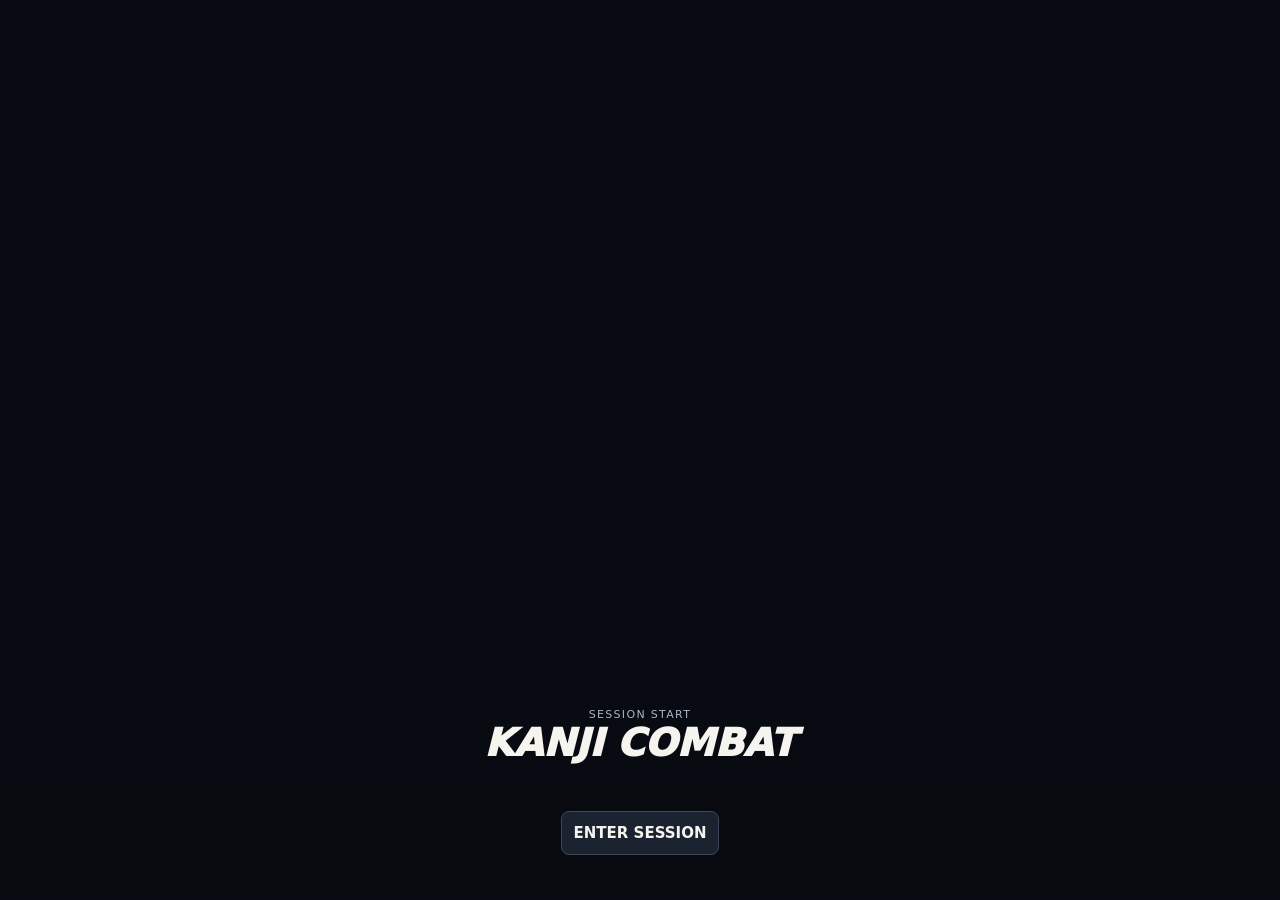
==== kanji-combat/web/index.html @ 8c8c6257 "Implement standalone Kanji Combat app" ====
<!doctype html><html lang="en"><head><meta charset="utf-8"><meta name="viewport" content="width=device-width, initial-scale=1,viewport-fit=cover"><meta name="theme-color" content="#0b0e15"><title>KANJI COMBAT</title><style>
*{box-sizing:border-box}body{margin:0;background:#0a0d13;color:#f5f4ee;font:15px system-ui,sans-serif}main{max-width:680px;margin:auto;padding:16px 18px 100px}button,input{font:inherit}button{cursor:pointer;color:inherit;background:#1b2230;border:1px solid #3c4859;border-radius:8px;padding:12px;font-weight:750}button:active{transform:scale(.97)}button:disabled{opacity:.45}header,.row,.entry{display:flex;align-items:center;justify-content:space-between;gap:9px}header{margin:6px 0 16px}.brand{font-size:24px;font-weight:950;font-style:italic;letter-spacing:-1px}.gold{color:#eac47e}.muted{color:#aebaca;line-height:1.6}.tiny{font-size:11px;letter-spacing:.12em;color:#aab5c5}.hero{position:relative;height:clamp(300px,47vh,480px);overflow:hidden;border:1px solid #3d4959;border-radius:12px;background:radial-gradient(ellipse at top,#334962,#0b111c 75%);isolation:isolate}.hero img,.intro img{position:absolute;width:100%;height:100%;object-fit:cover;object-position:center 38%;z-index:-1}.hero:after{content:'';position:absolute;inset:0;background:linear-gradient(0deg,#080a0f 2%,transparent 80%);z-index:-1}.copy{position:absolute;bottom:20px;left:20px;right:20px}.copy h1{font-size:clamp(27px,6.5vw,40px);line-height:1.08;letter-spacing:-1px;margin:9px 0}.fight{display:block;width:100%;margin:16px 0;padding:20px 10px;border-radius:0;background:linear-gradient(110deg,#c62e3f,#941b2c);border:1px solid #fe6776;font-size:clamp(20px,5vw,28px);font-weight:950;font-style:italic;text-transform:uppercase;clip-path:polygon(3% 0,100% 0,97% 100%,0 100%)}.bar{height:5px;background:#293341;margin:12px 0;border-radius:5px;overflow:hidden}.bar i{display:block;background:#eac47e;height:100%}.card{background:#121923;border:1px solid #2f3b4b;border-radius:12px;padding:18px;margin:15px 0}.card h2{font-size:14px;color:#eac47e;letter-spacing:.05em;margin:0 0 10px}.center{text-align:center}.word{font-size:clamp(48px,14vw,82px);font-weight:800;text-align:center;margin:15px 0;line-height:1.2}.reading{font-size:22px;color:#cfdef0}.meaning{font-size:25px;font-weight:800;margin:14px 0}.line{height:1px;background:#2d3746;margin:17px 0}.jp{font-size:22px;line-height:1.9}ruby rt{font-size:.55em;color:#b0c3dd}.chain{background:#1b2330;border-left:3px solid #eac47e;padding:11px;margin:10px 0}.chain strong{font-size:25px;color:#eac47e}.row button{flex:1}.entry{padding:12px 0;border-bottom:1px solid #293441}.entry b{font-size:24px}nav{position:fixed;bottom:0;left:0;right:0;z-index:5;display:flex;padding:10px 7px calc(10px + env(safe-area-inset-bottom));background:#111722f7;border-top:1px solid #334050}nav button{flex:1;border:0;background:transparent;font-size:12px;color:#b6c0ce}nav button.active{background:#252e3b;color:#eac47e}.hide{display:none!important}.intro{position:fixed;inset:0;z-index:50;background:#080b12;isolation:isolate;display:grid;place-items:center;overflow:hidden}.intro img{animation:reveal 1.8s both}.intro:after{content:'';position:absolute;inset:0;z-index:-1;background:linear-gradient(0deg,#080a10b0,transparent 60%)}.slash{position:absolute;height:5px;width:150%;background:#fff;box-shadow:0 0 30px white;top:48%;animation:slash .8s .1s both}.introtext{position:absolute;bottom:15%;text-align:center;animation:rise 1.2s .35s both}.introtext b{font-size:38px;font-weight:950;font-style:italic}.intro button{position:absolute;bottom:5%}.hit{animation:hit .4s}input[type=date]{background:#202a38;color:white;border:1px solid #455268;padding:9px;border-radius:7px}input[type=file]{max-width:100%;margin:8px 0}a{color:#eac47e}@keyframes reveal{from{opacity:0;transform:scale(1.2);filter:brightness(2)}to{opacity:1;transform:scale(1);filter:brightness(1)}}@keyframes slash{from{transform:rotate(-18deg) translateX(-110%)}to{transform:rotate(-18deg) translateX(110%);opacity:0}}@keyframes rise{from{opacity:0;transform:translateY(20px)}to{opacity:1;transform:none}}@keyframes hit{from{filter:brightness(2);transform:translateX(-4px)}to{filter:brightness(1);transform:none}}@media(prefers-reduced-motion:reduce){*{animation-duration:.01s!important}}
</style></head><body><div id="intro" class="intro"><img id="splash" alt=""><div class="slash"></div><div class="introtext"><div class="tiny gold">SESSION START</div><b>KANJI COMBAT</b></div><button id="enter">ENTER SESSION</button></div><main><header><div class="brand">KANJI <span class="gold">COMBAT</span></div><button id="sound">SOUND ON</button></header><section id="home"><div class="hero"><img id="portrait" alt=""><div class="copy"><div class="tiny gold">JLPT N5 / EVENING SESSION</div><h1 id="welcome"></h1><div class="tiny" id="session"></div></div></div><button id="gen" class="fight" disabled>Generate the word</button><div class="row"><div><b id="progress"></b><div class="tiny">WORDS ENCOUNTERED</div></div><div class="center"><b id="count"></b><div class="tiny">TODAY</div></div></div><div class="bar"><i id="bar"></i></div><div id="status" class="muted"></div><div id="lesson"></div><button id="finish" style="width:100%;margin-top:16px">GENERATE THE LIST / FINISH SESSION</button></section><section id="log" class="hide"><div class="card"><h2>SESSION ARCHIVE</h2><input type="date" id="date"><div id="list"></div><div class="row" style="margin-top:15px"><button id="export">EXPORT LIST</button><button id="review">REVIEW THIS DAY</button></div></div></section><section id="settings" class="hide"><div class="card"><h2>PERSONAL MEDIA</h2><p class="muted">Import Feitan and the battle-start sound once. Files stay on your device.</p><label>Opening image <input type="file" id="image" accept="image/*"></label><label>Battle sound <input type="file" id="audio" accept="audio/*"></label><p id="mediaStatus" class="muted"></p><button id="replay">REPLAY INTRO</button></div><div class="card"><h2>DATA & PROGRESS</h2><p class="muted">OpenJLPT (CC BY-SA 4.0), JMdict, Waller, Tatoeba. N5 is an estimate, not an official fixed list. <a href="https://github.com/evanclan/OpenJLPT">Data source and attribution</a>.</p><button id="backup">EXPORT BACKUP</button><p>Restore backup <input type="file" id="restore" accept=".json,application/json"></p></div></section></main><nav><button data-page="home" class="active">TRAIN</button><button data-page="log">SESSION LOG</button><button data-page="settings">SETTINGS</button></nav><audio id="battle" preload="auto"></audio><script src="words.js"></script><script>
const $=id=>document.getElementById(id), esc=s=>String(s??'').replace(/[&<>"']/g,c=>({'&':'&amp;','<':'&lt;','>':'&gt;','"':'&quot;',"'":'&#39;'}[c])), chars=s=>[...new Set((s||'').match(/[\p{Script=Han}]/gu)||[])], key='kc-progress-v1', fresh=()=>({events:[],ratings:{},sound:true});let state;try{state=JSON.parse(localStorage.getItem(key))||fresh()}catch{state=fresh()}if(!Array.isArray(state.events)||!state.ratings)state=fresh();
let words=window.KC_WORDS||[], kanji=window.KC_KANJI||{}, current=null, prior=[], queue=[], mode='new';
const save=()=>{try{localStorage.setItem(key,JSON.stringify(state))}catch{$('status').textContent='Storage unavailable. Export a backup.'}}, day=(d=new Date())=>[d.getFullYear(),String(d.getMonth()+1).padStart(2,'0'),String(d.getDate()).padStart(2,'0')].join('-'), today=()=>state.events.filter(e=>e.day===day()), find=id=>words.find(w=>w.id===id);
function label(s){let d=new Date(s+'T12:00:00'),n=d.getDate();return n+(n>=11&&n<=13?'th':({1:'st',2:'nd',3:'rd'}[n%10]||'th'))+' '+d.toLocaleString('en',{month:'long'})}
function stats(){let n=new Set(state.events.map(e=>e.id)).size;$('welcome').textContent='Welcome to the evening workout of '+label(day())+'.';$('session').textContent='SESSION '+day()+' / BUILD YOUR VOCABULARY';$('progress').textContent=n+' / '+words.length;$('count').textContent=new Set(today().map(e=>e.id)).size;$('bar').style.width=(words.length?Math.min(100,100*n/words.length):0)+'%';$('sound').textContent=state.sound?'SOUND ON':'SOUND OFF'}
function page(p){for(const id of ['home','log','settings'])$(id).classList.toggle('hide',p!==id);document.querySelectorAll('[data-page]').forEach(b=>b.classList.toggle('active',b.dataset.page===p));if(p==='log')list();window.scrollTo(0,0)}
const custom={'行く':['{私|わたし}は{学校|がっこう}に{行|い}きます。','I go to school.','Destination + に or へ. 行く → 行きます; te-form 行って. 行 is read い here.'],'飛行機':['{飛行機|ひこうき}で{日本|にほん}へ{行|い}きます。','I go to Japan by plane.','Means of transport + で. 行 is read こう here, but い in 行く.'],'食べる':['{毎朝|まいあさ}パンを{食|た}べます。','I eat bread every morning.','Object + を. 食べる → 食べます.'],'飲む':['{水|みず}を{飲|の}みます。','I drink water.','Object + を. 飲む → 飲みます.'],'学校':['{学校|がっこう}に{行|い}きます。','I go to school.','Destination + に.'],'見る':['テレビを{見|み}ます。','I watch television.','Object + を. 見る → 見ます.']};
function pos(w){let a=w.pos||[];return a.includes('v1')?'Ichidan verb':a.some(x=>x.startsWith('v5'))?'Godan verb':a.includes('vs')?'Suru verb':a.includes('adj-i')?'I-adjective':a.includes('adj-na')?'Na-adjective':a.includes('adv')?'Adverb':a.includes('prt')?'Particle':a.includes('n')?'Noun':a.includes('num')?'Number':'Vocabulary'}
function note(w){if(custom[w.word])return custom[w.word][2];return {'Ichidan verb':'Remove final る and add ます for the polite form. Notice the particle before the verb.','Godan verb':'Change the final u-row kana to its i-row equivalent and add ます for polite speech. Notice the particle used in context.','Suru verb':'Use する for the action; polite します.','I-adjective':'Directly modifies a noun. Negative normally changes final い to くない (いい is an exception).','Na-adjective':'Use な before a noun or です in a polite predicate.','Noun':'Nouns do not conjugate. Particles mark their role; です makes a polite noun predicate.','Adverb':'Modifies a verb, adjective or sentence. Notice its placement.'}[pos(w)]||'Read the kana aloud and study the word in its sentence.'}
function ruby(s){return esc(s).replace(/\{([^{}|]+)\|([^{}]+)\}/g,'<ruby>$1<rt>$2</rt></ruby>')}function plain(s){return s.replace(/\{([^{}|]+)\|[^{}]+\}/g,'$1')}
function speak(s){if(window.AndroidVoice){AndroidVoice.speak(s);return}if(window.speechSynthesis){let u=new SpeechSynthesisUtterance(s);u.lang='ja-JP';u.rate=.85;speechSynthesis.cancel();speechSynthesis.speak(u)}}
function pick(){if(queue.length){mode='review';return queue.shift()}const seen=new Set(state.events.map(e=>e.id)),unseen=words.filter(w=>!seen.has(w.id)),due=words.filter(w=>seen.has(w.id)&&!today().some(e=>e.id===w.id)&&(state.ratings[w.id]?.due||'')<=day());if(due.length&&(!unseen.length||Math.random()<.2)){mode='review';return due[Math.floor(Math.random()*due.length)]}mode=unseen.length?'new':'review';let pool=unseen.length?unseen:words;const recent=new Set(today().slice(-3).flatMap(e=>chars(e.word))),linked=pool.filter(w=>chars(w.word).some(c=>recent.has(c)));if(linked.length&&Math.random()<.35)pool=linked;return pool[Math.floor(Math.random()*pool.length)]}
function learn(w){if(!w)return;current=w;prior=state.events.slice();state.events.push({id:w.id,word:w.word,reading:w.reading,romaji:w.romaji,meanings:w.meanings,day:day(),at:new Date().toISOString(),mode});save();stats();render();$('lesson').scrollIntoView({behavior:'smooth',block:'start'})}
function render(){let w=current,old=prior.filter(e=>e.id===w.id),cs=chars(w.word),prev=c=>prior.filter(e=>chars(e.word).includes(c)),x=custom[w.word],ex=x?{ja:plain(x[0]),furigana:x[0],en:x[1]}:(w.examples||[])[0],alts=w.other_forms||[];$('lesson').innerHTML='<article class="card hit"><div class="row"><span class="tiny gold">JLPT N5 · '+esc(pos(w))+'</span><span class="tiny">'+(old.length?'REVIEW #'+(old.length+1):'NEW WORD')+'</span></div><div class="word">'+[...w.word].map(c=>prev(c).length&&cs.includes(c)?'<span class="gold">'+esc(c)+'</span>':esc(c)).join('')+'</div><div class="center reading">'+esc(w.reading)+'</div><div class="center muted roman">'+esc(w.romaji)+'</div><div class="center meaning">'+esc(w.meanings.join(' · '))+'</div><div class="row"><button id="hear">HEAR WORD</button><button id="test">TEST YOURSELF</button></div><div id="quiz"></div>'+(alts.length?'<p class="muted">Also written: '+esc(alts.join(' / '))+'</p>':'')+'<div class="line"></div><h2>CONTEXT / EXAMPLE</h2>'+(ex?'<div class="jp">'+ruby(ex.furigana||ex.ja)+'</div><p>'+esc(ex.en)+'</p><button id="hearEx">HEAR SENTENCE</button>':'<p class="muted">No verified example available for this entry.</p>')+'<div class="line"></div><h2>GRAMMAR INSIGHT</h2><p class="muted">'+esc(note(w))+'</p><div class="line"></div><h2>KANJI MEMORY CHAIN</h2>'+(!cs.length?'<p class="muted">Kana-only spelling.</p>':cs.map(c=>{let v=prev(c),d=kanji[c],first=v[0],last=v[v.length-1],related=words.filter(z=>z.id!==w.id&&chars(z.word).includes(c)).slice(0,3);return '<div class="chain"><strong>'+esc(c)+'</strong> · '+(v.length?'Encounter #'+(v.length+1):'First encounter')+(d?'<p class="muted">'+esc(d.meanings.join(', '))+'<br>On: '+esc(d.onyomi.join(' / '))+' · Kun: '+esc(d.kunyomi.join(' / '))+'</p>':'')+(first?'<p>First: '+esc(first.word)+' ('+esc(first.reading)+') · '+label(first.day)+'<br>Last: '+esc(last.word)+' · '+label(last.day)+'</p>':'')+(related.length?'<p class="muted">Related: '+related.map(z=>esc(z.word)+' ('+esc(z.reading)+') — '+esc(z.meanings[0])).join(' · ')+'</p>':'')+'<div class="tiny">Same kanji may have different readings.</div></div>'}).join(''))+'<div class="line"></div><div class="row"><button id="again">NEED REVIEW</button><button id="known">I GOT IT</button></div><p id="rated" class="tiny"></p></article>';$('hear').onclick=()=>speak(w.reading);if(ex)$('hearEx').onclick=()=>speak(ex.ja);$('test').onclick=()=>{let a=$('lesson').querySelectorAll('.reading,.roman,.meaning');a.forEach(z=>z.style.visibility='hidden');$('quiz').innerHTML='<div class="chain">Recall the reading and meaning.<button id="reveal" style="display:block;margin-top:9px">REVEAL ANSWER</button></div>';$('reveal').onclick=()=>{a.forEach(z=>z.style.visibility='visible');$('quiz').innerHTML=''}};$('again').onclick=()=>rate(false);$('known').onclick=()=>rate(true)}
function rate(ok){let r=state.ratings[current.id]||{level:0};r.level=ok?Math.min(5,r.level+1):0;let d=new Date();d.setDate(d.getDate()+[1,2,4,7,14,30][r.level]);r.due=day(d);state.ratings[current.id]=r;save();$('rated').textContent='Saved · next review '+r.due;$('known').disabled=$('again').disabled=true}
function selected(){return [...new Map(state.events.filter(e=>e.day===$('date').value).map(e=>[e.id,e])).values()]}function list(){let rows=selected(),all=state.events.filter(e=>e.day===$('date').value);$('list').innerHTML='<h3>'+label($('date').value)+' · '+rows.length+' words</h3><p class="muted">'+all.length+' encounters · '+new Set(all.flatMap(e=>chars(e.word))).size+' unique kanji</p>'+rows.map(e=>'<div class="entry"><div><b>'+esc(e.word)+'</b><div class="muted">'+esc(e.reading)+' · '+esc(e.romaji)+'</div><div>'+esc(e.meanings.join(' · '))+'</div></div><button data-id="'+esc(e.id)+'">REVIEW</button></div>').join('');$('list').querySelectorAll('[data-id]').forEach(b=>b.onclick=()=>{mode='review';page('home');learn(find(b.dataset.id))})}
function exportFile(name,text,type){if(window.AndroidVoice){AndroidVoice.exportText(name,text,type);return}let a=document.createElement('a');a.href=URL.createObjectURL(new Blob([text],{type}));a.download=name;a.click();setTimeout(()=>URL.revokeObjectURL(a.href),2000)}
function mediaDB(){return new Promise((ok,no)=>{let r=indexedDB.open('kc-media',1);r.onupgradeneeded=()=>r.result.createObjectStore('media');r.onsuccess=()=>ok(r.result);r.onerror=no})}async function mediaGet(k){let d=await mediaDB();return new Promise((ok,no)=>{let q=d.transaction('media').objectStore('media').get(k);q.onsuccess=()=>{d.close();ok(q.result)};q.onerror=no})}async function mediaPut(k,f){let d=await mediaDB();return new Promise((ok,no)=>{let t=d.transaction('media','readwrite');t.objectStore('media').put(f,k);t.oncomplete=()=>{d.close();ok()};t.onerror=no})}
function mediaSet(k,url){if(k==='image'){$('portrait').src=url;$('splash').src=url}else $('battle').src=url}async function mediaLoad(){for(const k of ['image','audio']){try{let f=await mediaGet(k);if(f){mediaSet(k,URL.createObjectURL(f));continue}}catch{}mediaSet(k,k==='image'?(window.KC_IMAGE||'feitan.png'):(window.KC_AUDIO||'battle.wav'))}}
function play(){if(state.sound){$('battle').currentTime=0;$('battle').play().catch(()=>{})}}let timer;function opening(){clearTimeout(timer);$('intro').classList.remove('hide');play();timer=setTimeout(()=>$('intro').classList.add('hide'),2300)}$('enter').onclick=()=>{play();$('intro').classList.add('hide')};$('replay').onclick=opening;$('sound').onclick=()=>{state.sound=!state.sound;save();stats();if(!state.sound)$('battle').pause()};$('gen').onclick=()=>learn(pick());$('finish').onclick=()=>{$('date').value=day();page('log')};$('date').value=day();$('date').onchange=list;$('export').onclick=()=>exportFile('kanji-combat-'+$('date').value+'.txt',selected().map((e,i)=>(i+1)+'. '+e.word+' | '+e.reading+' | '+e.romaji+' | '+e.meanings.join('; ')).join('\n'),'text/plain');$('review').onclick=()=>{queue=selected().map(e=>find(e.id)).filter(Boolean);if(queue.length){page('home');learn(pick())}};document.querySelectorAll('[data-page]').forEach(b=>b.onclick=()=>page(b.dataset.page));$('backup').onclick=()=>exportFile('kanji-combat-backup.json',JSON.stringify(state,null,2),'application/json');$('restore').onchange=async e=>{try{let v=JSON.parse(await e.target.files[0].text());if(!Array.isArray(v.events)||!v.ratings)throw Error();state=v;save();stats();alert('Restored.')}catch{alert('Invalid backup.')}};for(const k of ['image','audio'])$(k).onchange=async e=>{let f=e.target.files[0];if(!f)return;try{await mediaPut(k,f);mediaSet(k,URL.createObjectURL(f));$('mediaStatus').textContent='Saved '+f.name}catch{$('mediaStatus').textContent='Could not save media.'}};for(const k of ['portrait','splash']){$(k).onerror=()=>$(k).style.display='none';$(k).onload=()=>$(k).style.display='block'}
stats();$('gen').disabled=!words.length;$('status').textContent=words.length?words.length+' N5 words · offline study pool':'Word bank not loaded.';mediaLoad().then(opening);document.addEventListener('visibilitychange',()=>{if(!document.hidden)stats()});
</script></body></html>
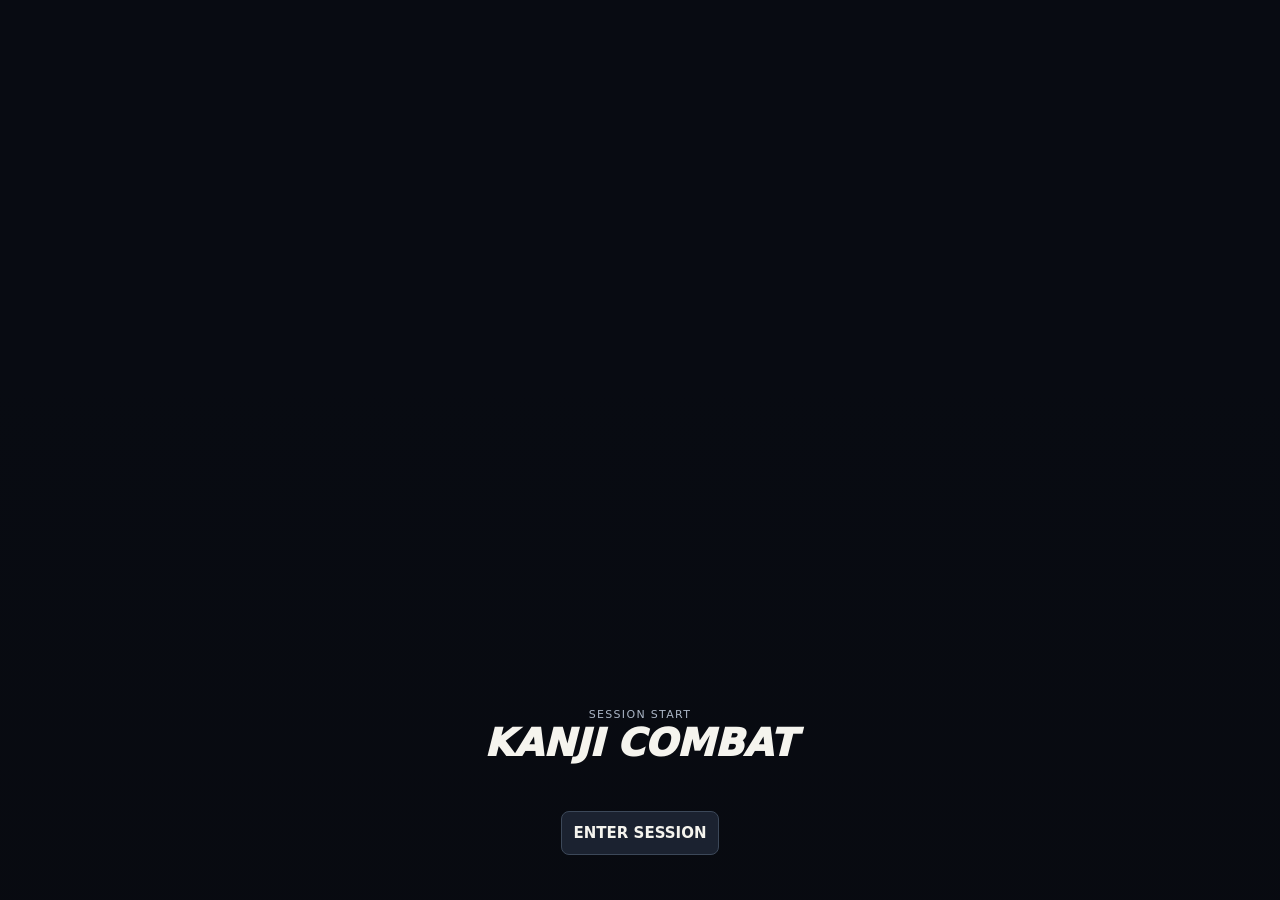
==== commit f360f892: "Complete every word's context, improve conjugation and audio intro" ====
--- a/kanji-combat/web/index.html
+++ b/kanji-combat/web/index.html
@@ -8,18 +8,19 @@
 function stats(){let n=new Set(state.events.map(e=>e.id)).size;$('welcome').textContent='Welcome to the evening workout of '+label(day())+'.';$('session').textContent='SESSION '+day()+' / BUILD YOUR VOCABULARY';$('progress').textContent=n+' / '+words.length;$('count').textContent=new Set(today().map(e=>e.id)).size;$('bar').style.width=(words.length?Math.min(100,100*n/words.length):0)+'%';$('sound').textContent=state.sound?'SOUND ON':'SOUND OFF'}
 function page(p){for(const id of ['home','log','settings'])$(id).classList.toggle('hide',p!==id);document.querySelectorAll('[data-page]').forEach(b=>b.classList.toggle('active',b.dataset.page===p));if(p==='log')list();window.scrollTo(0,0)}
 const custom={'行く':['{私|わたし}は{学校|がっこう}に{行|い}きます。','I go to school.','Destination + に or へ. 行く → 行きます; te-form 行って. 行 is read い here.'],'飛行機':['{飛行機|ひこうき}で{日本|にほん}へ{行|い}きます。','I go to Japan by plane.','Means of transport + で. 行 is read こう here, but い in 行く.'],'食べる':['{毎朝|まいあさ}パンを{食|た}べます。','I eat bread every morning.','Object + を. 食べる → 食べます.'],'飲む':['{水|みず}を{飲|の}みます。','I drink water.','Object + を. 飲む → 飲みます.'],'学校':['{学校|がっこう}に{行|い}きます。','I go to school.','Destination + に.'],'見る':['テレビを{見|み}ます。','I watch television.','Object + を. 見る → 見ます.']};
+Object.assign(custom,{"あれ":["あれは{何|なん}ですか。","What is that over there?","あれ points to something far from both speaker and listener."],"いいえ":["いいえ、{学生|がくせい}ではありません。","No, I am not a student.","A polite negative answer to a yes/no question."],"ここ":["ここは{学校|がっこう}です。","This is a school.","ここ means here; そこ means there near the listener; あそこ means over there."],"コップ":["コップに{水|みず}があります。","There is water in the glass.","Use に for the location where something exists."],"その":["その{本|ほん}は{私|わたし}のです。","That book is mine.","その must come before a noun, unlike それ."],"どう":["お{仕事|しごと}はどうですか。","How is work?","どう asks how something is or how something happens."],"どれ":["あなたのかばんはどれですか。","Which one is your bag?","どれ asks which one of three or more options; どの must precede a noun."],"パン":["パンを{食|た}べます。","I eat bread.","Use を to mark the direct object."],"フォーク":["フォークで{食|た}べます。","I eat with a fork.","Use で to indicate the instrument used."],"零":["{零|れい}から{始|はじ}めます。","I start from zero.","から marks the starting point. ゼロ is also common."],"来る":["{明日|あした}、{友達|ともだち}が{来|き}ます。","My friend will come tomorrow.","Irregular verb: 来る (くる) → 来ます (きます) → 来て (きて)."],"する":["{毎日|まいにち}{運動|うんどう}をします。","I exercise every day.","Irregular verb: する → します → して. Use を with the activity."]});
 function pos(w){let a=w.pos||[];return a.includes('v1')?'Ichidan verb':a.some(x=>x.startsWith('v5'))?'Godan verb':a.includes('vs')?'Suru verb':a.includes('adj-i')?'I-adjective':a.includes('adj-na')?'Na-adjective':a.includes('adv')?'Adverb':a.includes('prt')?'Particle':a.includes('n')?'Noun':a.includes('num')?'Number':'Vocabulary'}
-function note(w){if(custom[w.word])return custom[w.word][2];return {'Ichidan verb':'Remove final る and add ます for the polite form. Notice the particle before the verb.','Godan verb':'Change the final u-row kana to its i-row equivalent and add ます for polite speech. Notice the particle used in context.','Suru verb':'Use する for the action; polite します.','I-adjective':'Directly modifies a noun. Negative normally changes final い to くない (いい is an exception).','Na-adjective':'Use な before a noun or です in a polite predicate.','Noun':'Nouns do not conjugate. Particles mark their role; です makes a polite noun predicate.','Adverb':'Modifies a verb, adjective or sentence. Notice its placement.'}[pos(w)]||'Read the kana aloud and study the word in its sentence.'}
+function note(w){if(custom[w.word])return custom[w.word][2];const p=pos(w),a=w.pos||[],tail=w.word.slice(-1),row={'う':'い','く':'き','ぐ':'ぎ','す':'し','つ':'ち','ぬ':'に','ぶ':'び','む':'み','る':'り'};if(p==='Ichidan verb'||p==='Godan verb'){let polite=p==='Ichidan verb'?w.word.slice(0,-1)+'ます':row[tail]?w.word.slice(0,-1)+row[tail]+'ます':null;return 'Dictionary form: '+w.word+(polite?' → polite '+polite:'.')+(a.includes('vt')?' · Transitive: often object + を.':a.includes('vi')?' · Intransitive: subject often marked with が.':' · Check the particle used in the example.');}return {'Ichidan verb':'Remove final る and add ます for the polite form. Notice the particle before the verb.','Godan verb':'Change the final u-row kana to its i-row equivalent and add ます for polite speech. Notice the particle used in context.','Suru verb':'Use する for the action; polite します.','I-adjective':'Directly modifies a noun. Negative normally changes final い to くない (いい is an exception).','Na-adjective':'Use な before a noun or です in a polite predicate.','Noun':'Nouns do not conjugate. Particles mark their role; です makes a polite noun predicate.','Adverb':'Modifies a verb, adjective or sentence. Notice its placement.'}[pos(w)]||'Read the kana aloud and study the word in its sentence.'}
 function ruby(s){return esc(s).replace(/\{([^{}|]+)\|([^{}]+)\}/g,'<ruby>$1<rt>$2</rt></ruby>')}function plain(s){return s.replace(/\{([^{}|]+)\|[^{}]+\}/g,'$1')}
 function speak(s){if(window.AndroidVoice){AndroidVoice.speak(s);return}if(window.speechSynthesis){let u=new SpeechSynthesisUtterance(s);u.lang='ja-JP';u.rate=.85;speechSynthesis.cancel();speechSynthesis.speak(u)}}
 function pick(){if(queue.length){mode='review';return queue.shift()}const seen=new Set(state.events.map(e=>e.id)),unseen=words.filter(w=>!seen.has(w.id)),due=words.filter(w=>seen.has(w.id)&&!today().some(e=>e.id===w.id)&&(state.ratings[w.id]?.due||'')<=day());if(due.length&&(!unseen.length||Math.random()<.2)){mode='review';return due[Math.floor(Math.random()*due.length)]}mode=unseen.length?'new':'review';let pool=unseen.length?unseen:words;const recent=new Set(today().slice(-3).flatMap(e=>chars(e.word))),linked=pool.filter(w=>chars(w.word).some(c=>recent.has(c)));if(linked.length&&Math.random()<.35)pool=linked;return pool[Math.floor(Math.random()*pool.length)]}
 function learn(w){if(!w)return;current=w;prior=state.events.slice();state.events.push({id:w.id,word:w.word,reading:w.reading,romaji:w.romaji,meanings:w.meanings,day:day(),at:new Date().toISOString(),mode});save();stats();render();$('lesson').scrollIntoView({behavior:'smooth',block:'start'})}
-function render(){let w=current,old=prior.filter(e=>e.id===w.id),cs=chars(w.word),prev=c=>prior.filter(e=>chars(e.word).includes(c)),x=custom[w.word],ex=x?{ja:plain(x[0]),furigana:x[0],en:x[1]}:(w.examples||[])[0],alts=w.other_forms||[];$('lesson').innerHTML='<article class="card hit"><div class="row"><span class="tiny gold">JLPT N5 · '+esc(pos(w))+'</span><span class="tiny">'+(old.length?'REVIEW #'+(old.length+1):'NEW WORD')+'</span></div><div class="word">'+[...w.word].map(c=>prev(c).length&&cs.includes(c)?'<span class="gold">'+esc(c)+'</span>':esc(c)).join('')+'</div><div class="center reading">'+esc(w.reading)+'</div><div class="center muted roman">'+esc(w.romaji)+'</div><div class="center meaning">'+esc(w.meanings.join(' · '))+'</div><div class="row"><button id="hear">HEAR WORD</button><button id="test">TEST YOURSELF</button></div><div id="quiz"></div>'+(alts.length?'<p class="muted">Also written: '+esc(alts.join(' / '))+'</p>':'')+'<div class="line"></div><h2>CONTEXT / EXAMPLE</h2>'+(ex?'<div class="jp">'+ruby(ex.furigana||ex.ja)+'</div><p>'+esc(ex.en)+'</p><button id="hearEx">HEAR SENTENCE</button>':'<p class="muted">No verified example available for this entry.</p>')+'<div class="line"></div><h2>GRAMMAR INSIGHT</h2><p class="muted">'+esc(note(w))+'</p><div class="line"></div><h2>KANJI MEMORY CHAIN</h2>'+(!cs.length?'<p class="muted">Kana-only spelling.</p>':cs.map(c=>{let v=prev(c),d=kanji[c],first=v[0],last=v[v.length-1],related=words.filter(z=>z.id!==w.id&&chars(z.word).includes(c)).slice(0,3);return '<div class="chain"><strong>'+esc(c)+'</strong> · '+(v.length?'Encounter #'+(v.length+1):'First encounter')+(d?'<p class="muted">'+esc(d.meanings.join(', '))+'<br>On: '+esc(d.onyomi.join(' / '))+' · Kun: '+esc(d.kunyomi.join(' / '))+'</p>':'')+(first?'<p>First: '+esc(first.word)+' ('+esc(first.reading)+') · '+label(first.day)+'<br>Last: '+esc(last.word)+' · '+label(last.day)+'</p>':'')+(related.length?'<p class="muted">Related: '+related.map(z=>esc(z.word)+' ('+esc(z.reading)+') — '+esc(z.meanings[0])).join(' · ')+'</p>':'')+'<div class="tiny">Same kanji may have different readings.</div></div>'}).join(''))+'<div class="line"></div><div class="row"><button id="again">NEED REVIEW</button><button id="known">I GOT IT</button></div><p id="rated" class="tiny"></p></article>';$('hear').onclick=()=>speak(w.reading);if(ex)$('hearEx').onclick=()=>speak(ex.ja);$('test').onclick=()=>{let a=$('lesson').querySelectorAll('.reading,.roman,.meaning');a.forEach(z=>z.style.visibility='hidden');$('quiz').innerHTML='<div class="chain">Recall the reading and meaning.<button id="reveal" style="display:block;margin-top:9px">REVEAL ANSWER</button></div>';$('reveal').onclick=()=>{a.forEach(z=>z.style.visibility='visible');$('quiz').innerHTML=''}};$('again').onclick=()=>rate(false);$('known').onclick=()=>rate(true)}
+function render(){let w=current,old=prior.filter(e=>e.id===w.id),cs=chars(w.word),prev=c=>prior.filter(e=>chars(e.word).includes(c)),x=custom[w.word],ex=x?{ja:plain(x[0]),furigana:x[0],en:x[1]}:(w.examples||[])[0],alts=w.other_forms||[];$('lesson').innerHTML='<article class="card hit"><div class="row"><span class="tiny gold">JLPT N5 · '+esc(pos(w))+'</span><span class="tiny">'+(old.length?'REVIEW #'+(old.length+1):'NEW WORD')+'</span></div><div class="word">'+[...w.word].map(c=>prev(c).length&&cs.includes(c)?'<span class="gold">'+esc(c)+'</span>':esc(c)).join('')+'</div><div class="center reading">'+esc(w.reading)+'</div><div class="center muted roman">'+esc(w.romaji)+'</div><div class="center meaning">'+esc(w.meanings.join(' · '))+'</div><div class="row"><button id="hear">HEAR WORD</button><button id="test">TEST YOURSELF</button></div><div id="quiz"></div>'+(alts.length?'<p class="muted">Also written: '+esc(alts.join(' / '))+'</p>':'')+'<div class="line"></div><h2>CONTEXT / EXAMPLE</h2>'+(ex?'<div class="jp">'+ruby(ex.furigana||ex.ja)+'</div><p>'+esc(ex.en)+'</p><button id="hearEx">HEAR SENTENCE</button>':'<p class="muted">No verified example available for this entry.</p>')+'<div class="line"></div><h2>GRAMMAR INSIGHT</h2><p class="muted">'+esc(note(w))+'</p><div class="line"></div><h2>KANJI MEMORY CHAIN</h2>'+(!cs.length?'<p class="muted">Kana-only spelling.</p>':cs.map(c=>{let v=prev(c),d=kanji[c],first=v[0],last=v[v.length-1],related=words.filter(z=>z.id!==w.id&&chars(z.word).includes(c)).slice(0,3);return '<div class="chain"><strong>'+esc(c)+'</strong> · '+(v.length?'Encounter #'+(v.length+1):'First encounter')+(d?'<p class="muted">'+esc((d.meanings||[]).join(', '))+'<br>On: '+esc((d.onyomi||[]).join(' / '))+' · Kun: '+esc((d.kunyomi||[]).join(' / '))+'</p>':'')+(first?'<p>First: '+esc(first.word)+' ('+esc(first.reading)+') · '+label(first.day)+'<br>Last: '+esc(last.word)+' · '+label(last.day)+'</p>':'')+(related.length?'<p class="muted">Related: '+related.map(z=>esc(z.word)+' ('+esc(z.reading)+') — '+esc(z.meanings[0])).join(' · ')+'</p>':'')+'<div class="tiny">Same kanji may have different readings.</div></div>'}).join(''))+'<div class="line"></div><div class="row"><button id="again">NEED REVIEW</button><button id="known">I GOT IT</button></div><p id="rated" class="tiny"></p></article>';$('hear').onclick=()=>speak(w.reading);if(ex)$('hearEx').onclick=()=>speak(ex.ja);$('test').onclick=()=>{let a=$('lesson').querySelectorAll('.reading,.roman,.meaning');a.forEach(z=>z.style.visibility='hidden');$('quiz').innerHTML='<div class="chain">Recall the reading and meaning.<button id="reveal" style="display:block;margin-top:9px">REVEAL ANSWER</button></div>';$('reveal').onclick=()=>{a.forEach(z=>z.style.visibility='visible');$('quiz').innerHTML=''}};$('again').onclick=()=>rate(false);$('known').onclick=()=>rate(true)}
 function rate(ok){let r=state.ratings[current.id]||{level:0};r.level=ok?Math.min(5,r.level+1):0;let d=new Date();d.setDate(d.getDate()+[1,2,4,7,14,30][r.level]);r.due=day(d);state.ratings[current.id]=r;save();$('rated').textContent='Saved · next review '+r.due;$('known').disabled=$('again').disabled=true}
 function selected(){return [...new Map(state.events.filter(e=>e.day===$('date').value).map(e=>[e.id,e])).values()]}function list(){let rows=selected(),all=state.events.filter(e=>e.day===$('date').value);$('list').innerHTML='<h3>'+label($('date').value)+' · '+rows.length+' words</h3><p class="muted">'+all.length+' encounters · '+new Set(all.flatMap(e=>chars(e.word))).size+' unique kanji</p>'+rows.map(e=>'<div class="entry"><div><b>'+esc(e.word)+'</b><div class="muted">'+esc(e.reading)+' · '+esc(e.romaji)+'</div><div>'+esc(e.meanings.join(' · '))+'</div></div><button data-id="'+esc(e.id)+'">REVIEW</button></div>').join('');$('list').querySelectorAll('[data-id]').forEach(b=>b.onclick=()=>{mode='review';page('home');learn(find(b.dataset.id))})}
 function exportFile(name,text,type){if(window.AndroidVoice){AndroidVoice.exportText(name,text,type);return}let a=document.createElement('a');a.href=URL.createObjectURL(new Blob([text],{type}));a.download=name;a.click();setTimeout(()=>URL.revokeObjectURL(a.href),2000)}
 function mediaDB(){return new Promise((ok,no)=>{let r=indexedDB.open('kc-media',1);r.onupgradeneeded=()=>r.result.createObjectStore('media');r.onsuccess=()=>ok(r.result);r.onerror=no})}async function mediaGet(k){let d=await mediaDB();return new Promise((ok,no)=>{let q=d.transaction('media').objectStore('media').get(k);q.onsuccess=()=>{d.close();ok(q.result)};q.onerror=no})}async function mediaPut(k,f){let d=await mediaDB();return new Promise((ok,no)=>{let t=d.transaction('media','readwrite');t.objectStore('media').put(f,k);t.oncomplete=()=>{d.close();ok()};t.onerror=no})}
 function mediaSet(k,url){if(k==='image'){$('portrait').src=url;$('splash').src=url}else $('battle').src=url}async function mediaLoad(){for(const k of ['image','audio']){try{let f=await mediaGet(k);if(f){mediaSet(k,URL.createObjectURL(f));continue}}catch{}mediaSet(k,k==='image'?(window.KC_IMAGE||'feitan.png'):(window.KC_AUDIO||'battle.wav'))}}
-function play(){if(state.sound){$('battle').currentTime=0;$('battle').play().catch(()=>{})}}let timer;function opening(){clearTimeout(timer);$('intro').classList.remove('hide');play();timer=setTimeout(()=>$('intro').classList.add('hide'),2300)}$('enter').onclick=()=>{play();$('intro').classList.add('hide')};$('replay').onclick=opening;$('sound').onclick=()=>{state.sound=!state.sound;save();stats();if(!state.sound)$('battle').pause()};$('gen').onclick=()=>learn(pick());$('finish').onclick=()=>{$('date').value=day();page('log')};$('date').value=day();$('date').onchange=list;$('export').onclick=()=>exportFile('kanji-combat-'+$('date').value+'.txt',selected().map((e,i)=>(i+1)+'. '+e.word+' | '+e.reading+' | '+e.romaji+' | '+e.meanings.join('; ')).join('\n'),'text/plain');$('review').onclick=()=>{queue=selected().map(e=>find(e.id)).filter(Boolean);if(queue.length){page('home');learn(pick())}};document.querySelectorAll('[data-page]').forEach(b=>b.onclick=()=>page(b.dataset.page));$('backup').onclick=()=>exportFile('kanji-combat-backup.json',JSON.stringify(state,null,2),'application/json');$('restore').onchange=async e=>{try{let v=JSON.parse(await e.target.files[0].text());if(!Array.isArray(v.events)||!v.ratings)throw Error();state=v;save();stats();alert('Restored.')}catch{alert('Invalid backup.')}};for(const k of ['image','audio'])$(k).onchange=async e=>{let f=e.target.files[0];if(!f)return;try{await mediaPut(k,f);mediaSet(k,URL.createObjectURL(f));$('mediaStatus').textContent='Saved '+f.name}catch{$('mediaStatus').textContent='Could not save media.'}};for(const k of ['portrait','splash']){$(k).onerror=()=>$(k).style.display='none';$(k).onload=()=>$(k).style.display='block'}
+function play(){if(!state.sound)return Promise.resolve();$('battle').currentTime=0;return $('battle').play()}let timer;function opening(){clearTimeout(timer);$('intro').classList.remove('hide');let pic=$('splash');pic.style.animation='none';void pic.offsetWidth;pic.style.animation='';play().then(()=>{timer=setTimeout(()=>$('intro').classList.add('hide'),2300)}).catch(()=>{if(window.AndroidVoice)timer=setTimeout(()=>$('intro').classList.add('hide'),2300)});} $('enter').onclick=()=>{play().catch(()=>{});timer=setTimeout(()=>$('intro').classList.add('hide'),2000)};$('replay').onclick=opening;$('sound').onclick=()=>{state.sound=!state.sound;save();stats();if(!state.sound)$('battle').pause()};$('gen').onclick=()=>learn(pick());$('finish').onclick=()=>{$('date').value=day();page('log')};$('date').value=day();$('date').onchange=list;$('export').onclick=()=>exportFile('kanji-combat-'+$('date').value+'.txt',selected().map((e,i)=>(i+1)+'. '+e.word+' | '+e.reading+' | '+e.romaji+' | '+e.meanings.join('; ')).join('\n'),'text/plain');$('review').onclick=()=>{queue=selected().map(e=>find(e.id)).filter(Boolean);if(queue.length){page('home');learn(pick())}};document.querySelectorAll('[data-page]').forEach(b=>b.onclick=()=>page(b.dataset.page));$('backup').onclick=()=>exportFile('kanji-combat-backup.json',JSON.stringify(state,null,2),'application/json');$('restore').onchange=async e=>{try{let v=JSON.parse(await e.target.files[0].text());if(!Array.isArray(v.events)||!v.ratings)throw Error();state=v;save();stats();alert('Restored.')}catch{alert('Invalid backup.')}};for(const k of ['image','audio'])$(k).onchange=async e=>{let f=e.target.files[0];if(!f)return;try{await mediaPut(k,f);mediaSet(k,URL.createObjectURL(f));$('mediaStatus').textContent='Saved '+f.name}catch{$('mediaStatus').textContent='Could not save media.'}};for(const k of ['portrait','splash']){$(k).onerror=()=>$(k).style.display='none';$(k).onload=()=>$(k).style.display='block'}
 stats();$('gen').disabled=!words.length;$('status').textContent=words.length?words.length+' N5 words · offline study pool':'Word bank not loaded.';mediaLoad().then(opening);document.addEventListener('visibilitychange',()=>{if(!document.hidden)stats()});
 </script></body></html>
